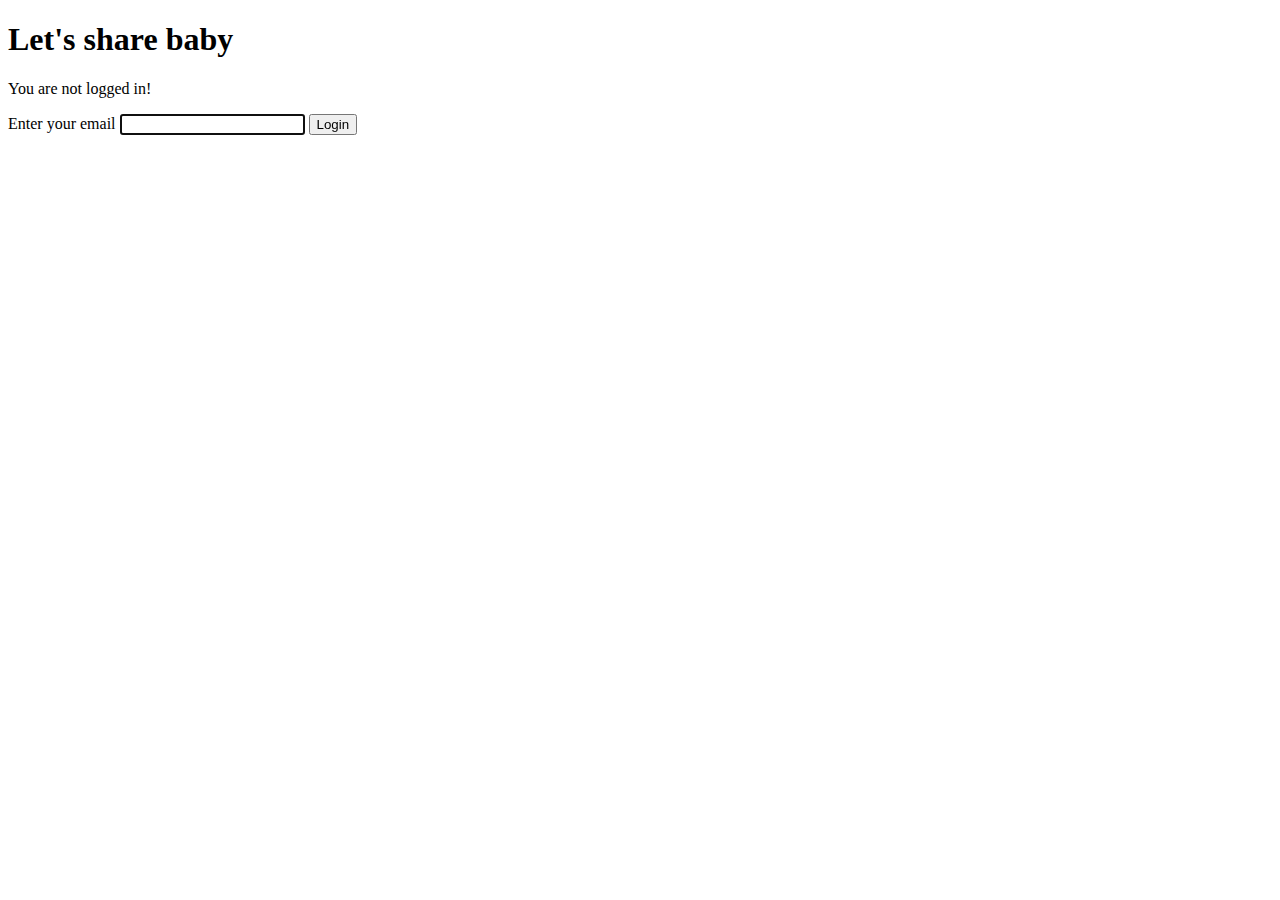
==== Tracker/src/main/resources/index.html @ 200eea8d "basic login page" ====
<!DOCTYPE html>
<html lang="en">
<head>
    <meta charset="UTF-8">
    <title>WeShare</title>
    <meta name="description" content="">
    <meta name="viewport" content="width=device-width, initial-scale=1">
    <meta http-equiv="X-UA-Compatible" content="ie=edge">

</head>

<body>
<h1>Let's share baby</h1>
<p>You are not logged in!</p>

<main>
    <div>
        <form method="post" action="/login.action" enctype="application/x-www-form-urlencoded">
            <label for="email">Enter your email</label>
            <input name="email" id="email" type="email" autofocus required>
            <input id="submit" type="submit" value="Login"/>
        </form>
    </div>
</main>
</body>
</html>
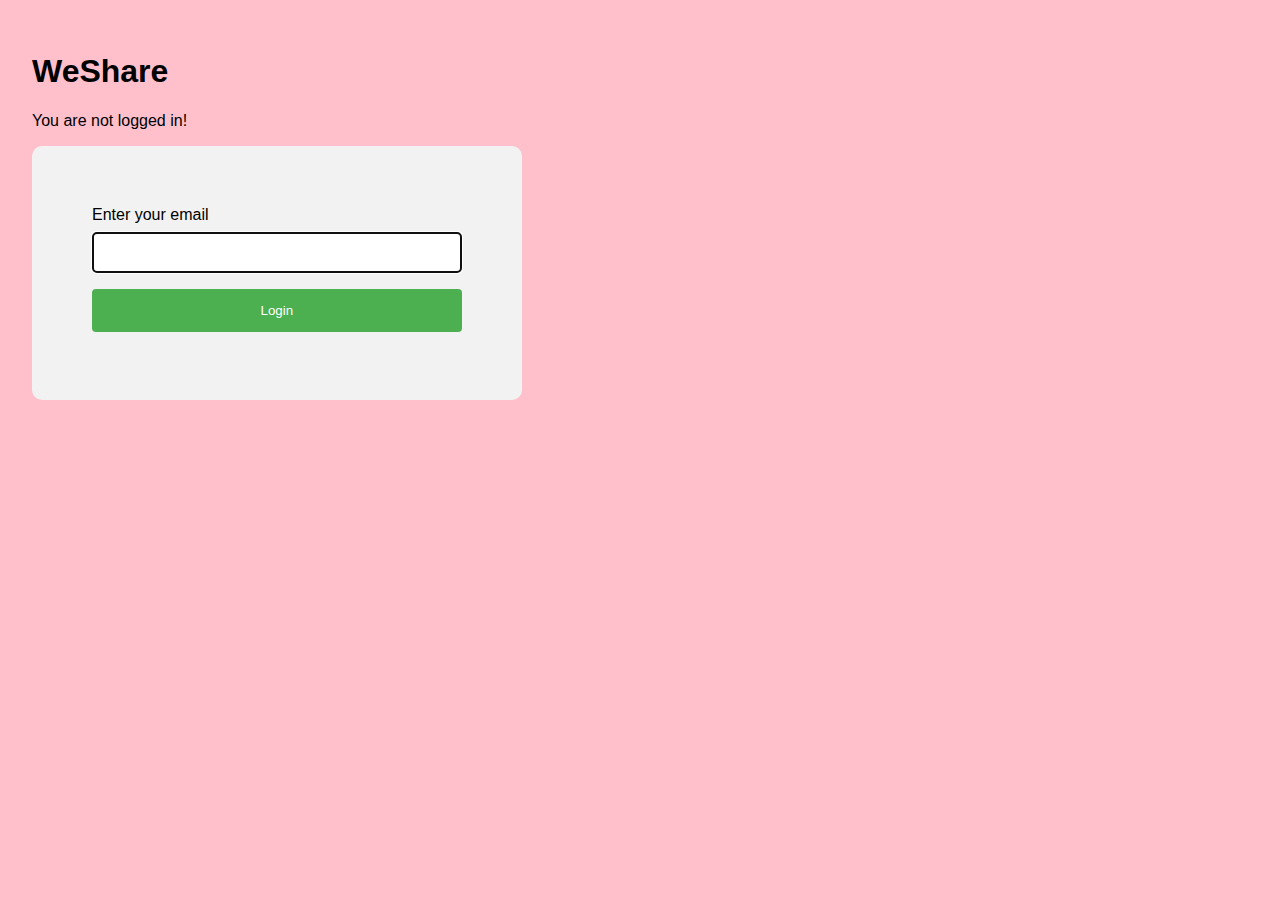
==== commit 2a4baeeb: "designed login page" ====
--- a/Tracker/src/main/resources/index.html
+++ b/Tracker/src/main/resources/index.html
@@ -6,11 +6,11 @@
     <meta name="description" content="">
     <meta name="viewport" content="width=device-width, initial-scale=1">
     <meta http-equiv="X-UA-Compatible" content="ie=edge">
-
+    <link rel="stylesheet" href="css/main.css">
 </head>
 
 <body>
-<h1>Let's share baby</h1>
+<h1>WeShare</h1>
 <p>You are not logged in!</p>
 
 <main>
--- a/Tracker/src/main/resources/css/main.css
+++ b/Tracker/src/main/resources/css/main.css
@@ -0,0 +1,112 @@
+body {
+    box-sizing: border-box;
+    margin: 1em;
+    font-family: "Pangolin", sans-serif;
+    background-color: pink;
+    width: 90%;
+    padding: 1em;
+    display: inline-block;
+}
+
+form {
+  padding: 60px;
+  width: 33%;
+  border-radius: 10px;
+  background-color: #f2f2f2;
+}
+
+form.inline {
+  padding: 0;
+  width:33%;
+  background-color #fff;
+}
+
+input.inline[type=submit] {
+  width: 100%;
+  background-color: #4CAF50;
+  color: white;
+  padding: 4px;
+  margin: 2px;
+  border: none;
+  border-radius: 2px;
+  cursor: pointer;
+}
+
+input {
+  width: 100%;
+  padding: 12px 20px;
+  margin: 8px 0;
+  display: inline-block;
+  border: 1px solid #ccc;
+  border-radius: 4px;
+  box-sizing: border-box;
+}
+
+input[type=submit] {
+  background-color: #4CAF50;
+  color: white;
+  padding: 14px 20px;
+  margin: 8px 0;
+  border: none;
+  border-radius: 4px;
+  cursor: pointer;
+}
+
+input[type=submit]:hover {
+  background-color: #45a049;
+}
+
+nav {
+    display: flex;
+    flex-wrap: wrap;
+    margin-bottom: 2em;
+}
+
+nav a {
+    display: block;
+    padding: 5px 15px;
+    text-align: center;
+    color: #464141;
+}
+
+nav a:hover {
+    background-color: #4CAF50;
+    color: #ffffff;
+}
+
+table {
+    table-layout: fixed;
+    width: 80%;
+    border-collapse: collapse;
+    margin-top: 1em;
+}
+
+td {
+    padding: 1em;
+    text-align: left;
+}
+
+th {
+    padding: 1em;
+    text-align: left;
+    text-decoration: underline;
+}
+
+tfoot {
+    border-top: 1px solid black;
+    font-size: large;
+    font-weight: bold;
+}
+
+div.error {
+    border: 1px solid #888;
+    padding: 20px;
+    margin: 20;
+    color: red;
+    width: 60%;
+}
+
+div.stacktrace {
+    font-size: small;
+    font-family: monospace;
+}